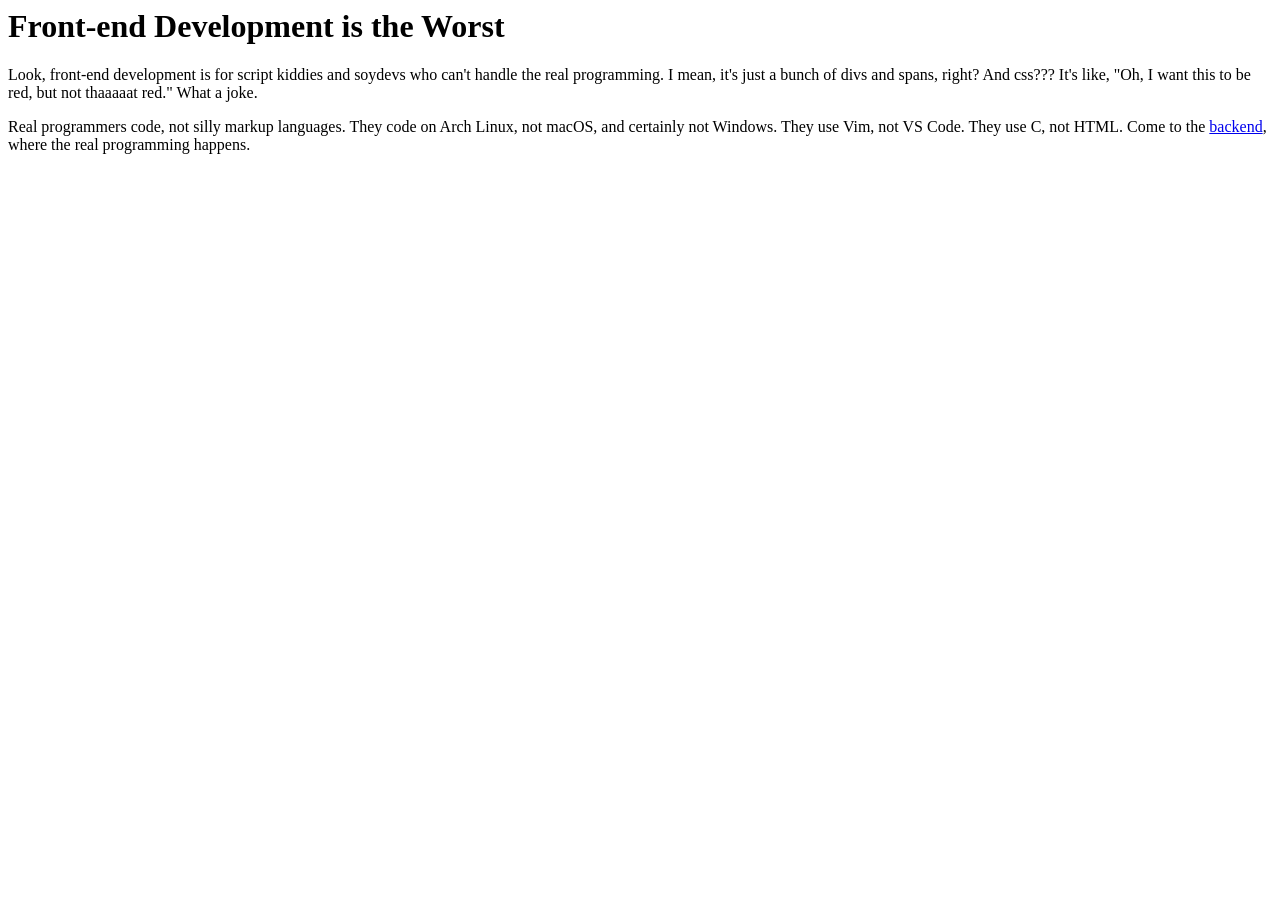
==== public/index.html @ 9f300c2f "added html and styes" ====
<html>
  <head>
    <title>Why Frontend Development Sucks</title>
  </head>
  <body>
    <h1>Front-end Development is the Worst</h1>
    <p>
      Look, front-end development is for script kiddies and soydevs who can't
      handle the real programming. I mean, it's just a bunch of divs and spans,
      right? And css??? It's like, "Oh, I want this to be red, but not thaaaaat
      red." What a joke.
    </p>
    <p>
      Real programmers code, not silly markup languages. They code on Arch
      Linux, not macOS, and certainly not Windows. They use Vim, not VS Code.
      They use C, not HTML. Come to the
      <a href="https://www.boot.dev">backend</a>, where the real programming
      happens.
    </p>
  </body>
</html>
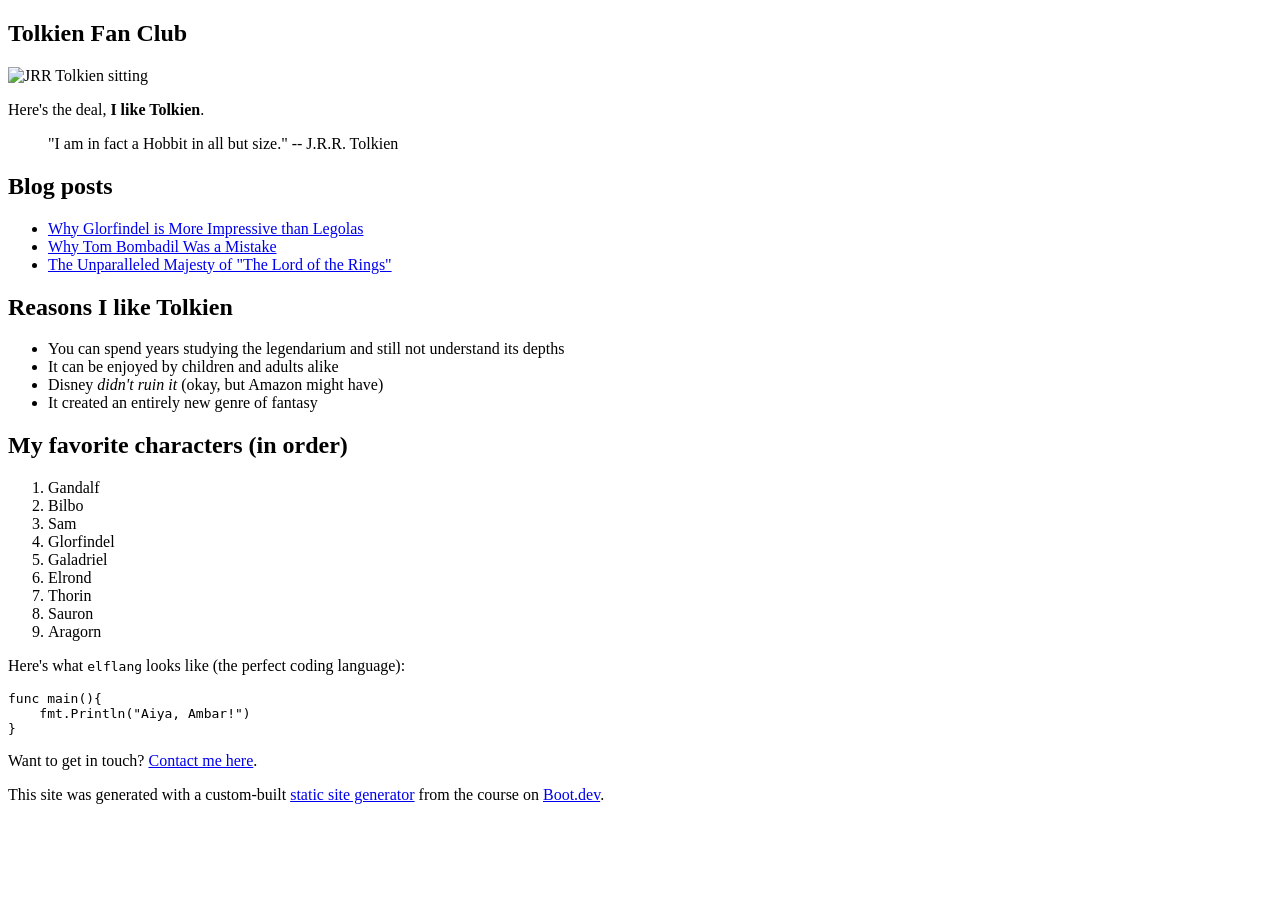
==== commit cfd56186: "bug fixes" ====
--- a/public/index.html
+++ b/public/index.html
@@ -1,21 +1,16 @@
+<!doctype html>
 <html>
   <head>
-    <title>Why Frontend Development Sucks</title>
+    <meta charset="utf-8" />
+    <meta name="viewport" content="width=device-width, initial-scale=1" />
+    <title>Tolkien Fan Club</title>
+    <link href="/index.css" rel="stylesheet" />
   </head>
+
   <body>
-    <h1>Front-end Development is the Worst</h1>
-    <p>
-      Look, front-end development is for script kiddies and soydevs who can't
-      handle the real programming. I mean, it's just a bunch of divs and spans,
-      right? And css??? It's like, "Oh, I want this to be red, but not thaaaaat
-      red." What a joke.
-    </p>
-    <p>
-      Real programmers code, not silly markup languages. They code on Arch
-      Linux, not macOS, and certainly not Windows. They use Vim, not VS Code.
-      They use C, not HTML. Come to the
-      <a href="https://www.boot.dev">backend</a>, where the real programming
-      happens.
-    </p>
+    <article><div><h1>Tolkien Fan Club</h1><p><img src="/images/tolkien.png" alt="JRR Tolkien sitting"> </img></p><p>Here's the deal, <b>I like Tolkien</b>.</p><blockquote>"I am in fact a Hobbit in all but size."  -- J.R.R. Tolkien</blockquote><h2>Blog posts</h2><ul><li><a href="/blog/glorfindel">Why Glorfindel is More Impressive than Legolas</a></li><li><a href="/blog/tom">Why Tom Bombadil Was a Mistake</a></li><li><a href="/blog/majesty">The Unparalleled Majesty of "The Lord of the Rings"</a></li></ul><h2>Reasons I like Tolkien</h2><ul><li>You can spend years studying the legendarium and still not understand its depths</li><li>It can be enjoyed by children and adults alike</li><li>Disney <i>didn't ruin it</i> (okay, but Amazon might have)</li><li>It created an entirely new genre of fantasy</li></ul><h2>My favorite characters (in order)</h2><ol><li>Gandalf</li><li>Bilbo</li><li>Sam</li><li>Glorfindel</li><li>Galadriel</li><li>Elrond</li><li>Thorin</li><li>Sauron</li><li>Aragorn</li></ol><p>Here's what <code>elflang</code> looks like (the perfect coding language):</p><pre><code>func main(){
+    fmt.Println("Aiya, Ambar!")
+}
+</code></pre><p>Want to get in touch? <a href="/contact">Contact me here</a>.</p><p>This site was generated with a custom-built <a href="https://www.boot.dev/courses/build-static-site-generator-python">static site generator</a> from the course on <a href="https://www.boot.dev">Boot.dev</a>.</p></div></article>
   </body>
 </html>
